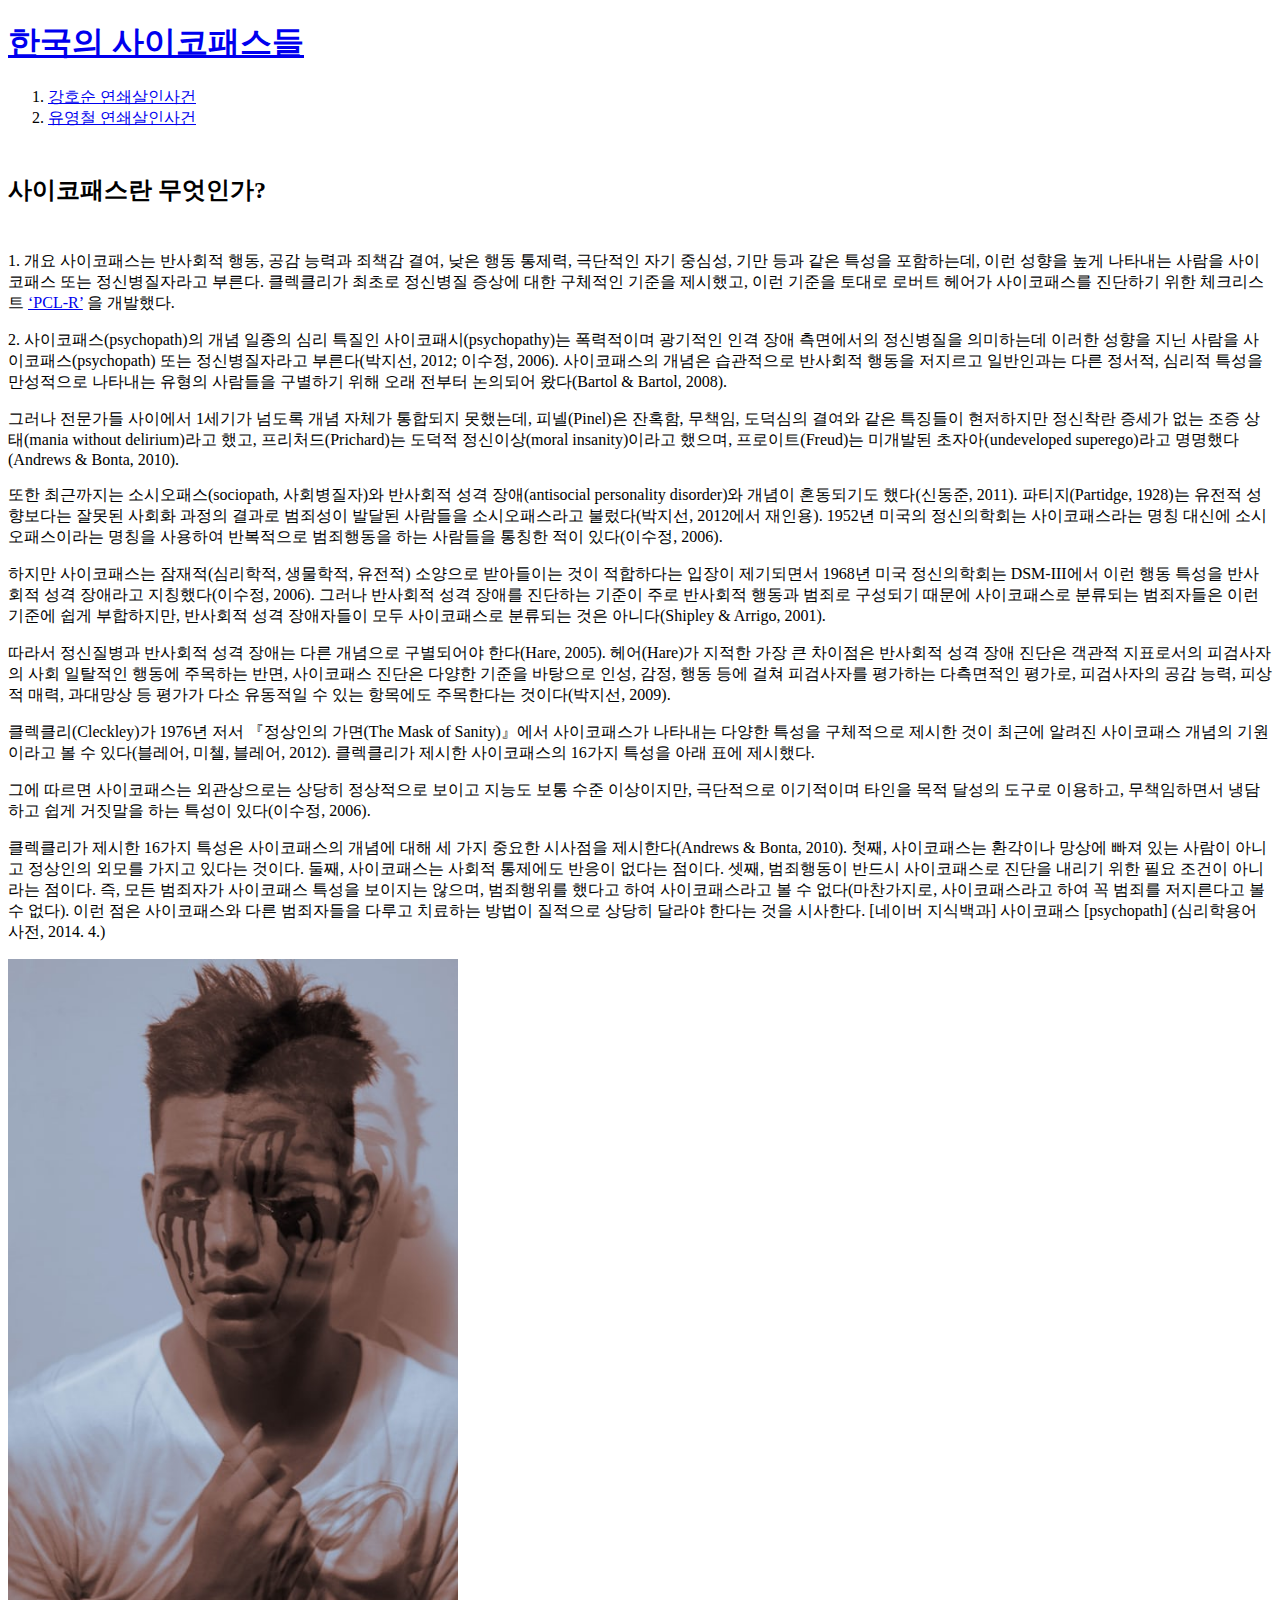
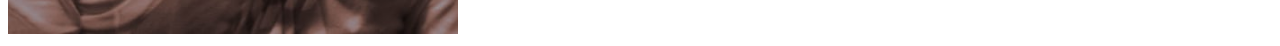
==== index.html @ f1f1254b "psychopath" ====
<!doctype html>
<html>
<head>
  <title>한국의 사이코패스들</title>
  <meta charset="utf-8">
</head>
<body>
  <h1><a href="index.html">한국의 사이코패스들</a></h1>
  <ol>
    <li><a href="1.html">강호순 연쇄살인사건</a></li>
    <li><a href="2.html">유영철 연쇄살인사건</a></li>
  </ol>
  <h2 style="margin-top:45px;">사이코패스란 무엇인가?</h2>
  <p style="margin-top:45px;">1. 개요
  사이코패스는 반사회적 행동, 공감 능력과 죄책감 결여, 낮은 행동 통제력, 극단적인 자기 중심성, 기만 등과 같은 특성을 포함하는데, 이런 성향을 높게 나타내는 사람을 사이코패스 또는 정신병질자라고 부른다. 클렉클리가 최초로 정신병질 증상에 대한 구체적인 기준을 제시했고, 이런 기준을 토대로 로버트 헤어가 사이코패스를 진단하기 위한 체크리스트 <a href="https://terms.naver.com/entry.nhn?cid=62841&docId=5674913&categoryId=62841" target="u_blank" title="사이코패스 체크리스트">‘PCL-R’</a> 을 개발했다.</p>

  <p>2. 사이코패스(psychopath)의 개념
  일종의 심리 특질인 사이코패시(psychopathy)는 폭력적이며 광기적인 인격 장애 측면에서의 정신병질을 의미하는데 이러한 성향을 지닌 사람을 사이코패스(psychopath) 또는 정신병질자라고 부른다(박지선, 2012; 이수정, 2006). 사이코패스의 개념은 습관적으로 반사회적 행동을 저지르고 일반인과는 다른 정서적, 심리적 특성을 만성적으로 나타내는 유형의 사람들을 구별하기 위해 오래 전부터 논의되어 왔다(Bartol & Bartol, 2008).</p>
  <p>그러나 전문가들 사이에서 1세기가 넘도록 개념 자체가 통합되지 못했는데, 피넬(Pinel)은 잔혹함, 무책임, 도덕심의 결여와 같은 특징들이 현저하지만 정신착란 증세가 없는 조증 상태(mania without delirium)라고 했고, 프리처드(Prichard)는 도덕적 정신이상(moral insanity)이라고 했으며, 프로이트(Freud)는 미개발된 초자아(undeveloped superego)라고 명명했다(Andrews & Bonta, 2010).</p>

  <p>또한 최근까지는 소시오패스(sociopath, 사회병질자)와 반사회적 성격 장애(antisocial personality disorder)와 개념이 혼동되기도 했다(신동준, 2011). 파티지(Partidge, 1928)는 유전적 성향보다는 잘못된 사회화 과정의 결과로 범죄성이 발달된 사람들을 소시오패스라고 불렀다(박지선, 2012에서 재인용). 1952년 미국의 정신의학회는 사이코패스라는 명칭 대신에 소시오패스이라는 명칭을 사용하여 반복적으로 범죄행동을 하는 사람들을 통칭한 적이 있다(이수정, 2006).</p>

  <p>하지만 사이코패스는 잠재적(심리학적, 생물학적, 유전적) 소양으로 받아들이는 것이 적합하다는 입장이 제기되면서 1968년 미국 정신의학회는 DSM-III에서 이런 행동 특성을 반사회적 성격 장애라고 지칭했다(이수정, 2006). 그러나 반사회적 성격 장애를 진단하는 기준이 주로 반사회적 행동과 범죄로 구성되기 때문에 사이코패스로 분류되는 범죄자들은 이런 기준에 쉽게 부합하지만, 반사회적 성격 장애자들이 모두 사이코패스로 분류되는 것은 아니다(Shipley & Arrigo, 2001).</p>

  <p>따라서 정신질병과 반사회적 성격 장애는 다른 개념으로 구별되어야 한다(Hare, 2005). 헤어(Hare)가 지적한 가장 큰 차이점은 반사회적 성격 장애 진단은 객관적 지표로서의 피검사자의 사회 일탈적인 행동에 주목하는 반면, 사이코패스 진단은 다양한 기준을 바탕으로 인성, 감정, 행동 등에 걸쳐 피검사자를 평가하는 다측면적인 평가로, 피검사자의 공감 능력, 피상적 매력, 과대망상 등 평가가 다소 유동적일 수 있는 항목에도 주목한다는 것이다(박지선, 2009).</p>

  <p>클렉클리(Cleckley)가 1976년 저서 『정상인의 가면(The Mask of Sanity)』에서 사이코패스가 나타내는 다양한 특성을 구체적으로 제시한 것이 최근에 알려진 사이코패스 개념의 기원이라고 볼 수 있다(블레어, 미첼, 블레어, 2012). 클렉클리가 제시한 사이코패스의 16가지 특성을 아래 표에 제시했다.</p>

  <p>그에 따르면 사이코패스는 외관상으로는 상당히 정상적으로 보이고 지능도 보통 수준 이상이지만, 극단적으로 이기적이며 타인을 목적 달성의 도구로 이용하고, 무책임하면서 냉담하고 쉽게 거짓말을 하는 특성이 있다(이수정, 2006).</p>

  <p>클렉클리가 제시한 16가지 특성은 사이코패스의 개념에 대해 세 가지 중요한 시사점을 제시한다(Andrews & Bonta, 2010). 첫째, 사이코패스는 환각이나 망상에 빠져 있는 사람이 아니고 정상인의 외모를 가지고 있다는 것이다. 둘째, 사이코패스는 사회적 통제에도 반응이 없다는 점이다. 셋째, 범죄행동이 반드시 사이코패스로 진단을 내리기 위한 필요 조건이 아니라는 점이다. 즉, 모든 범죄자가 사이코패스 특성을 보이지는 않으며, 범죄행위를 했다고 하여 사이코패스라고 볼 수 없다(마찬가지로, 사이코패스라고 하여 꼭 범죄를 저지른다고 볼 수 없다). 이런 점은 사이코패스와 다른 범죄자들을 다루고 치료하는 방법이 질적으로 상당히 달라야 한다는 것을 시사한다.
  [네이버 지식백과] 사이코패스 [psychopath] (심리학용어사전, 2014. 4.)</p>
  <img src="사이코패스.jpg" width="450">
</body>
</html>
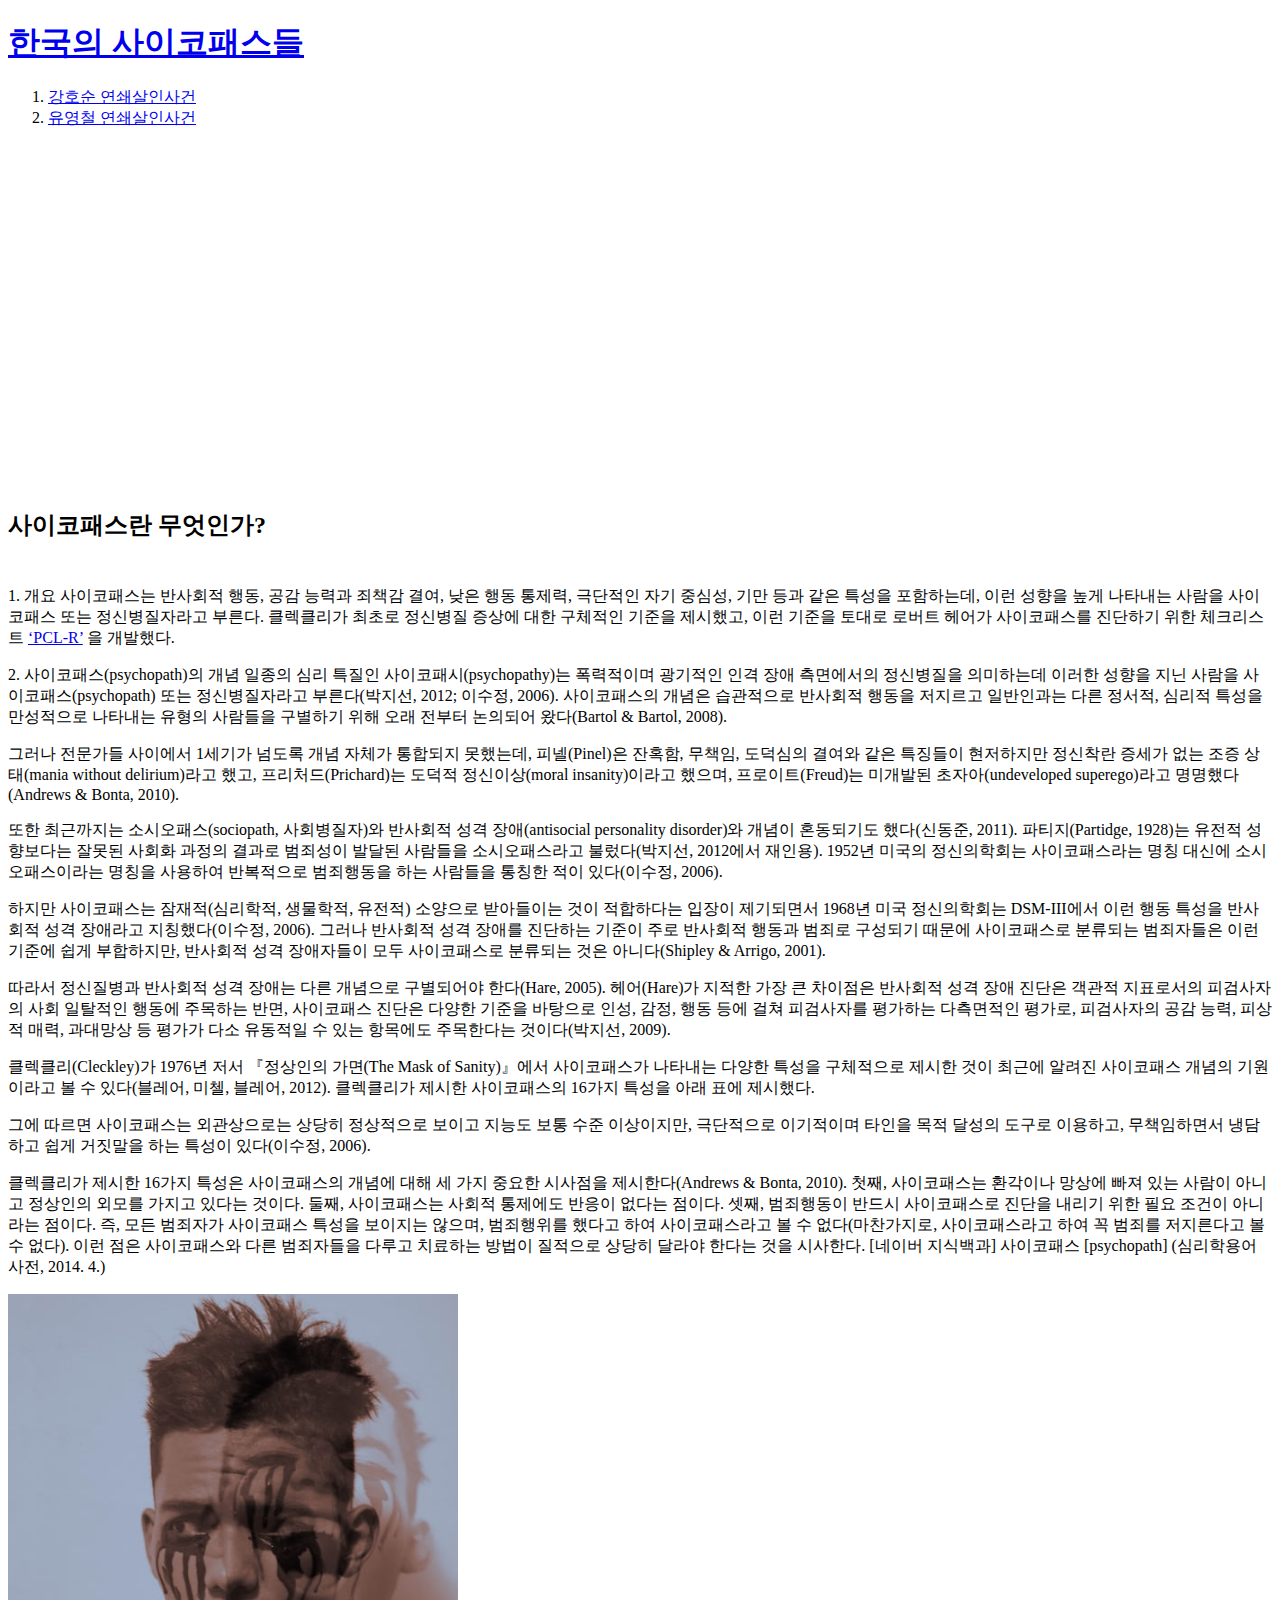
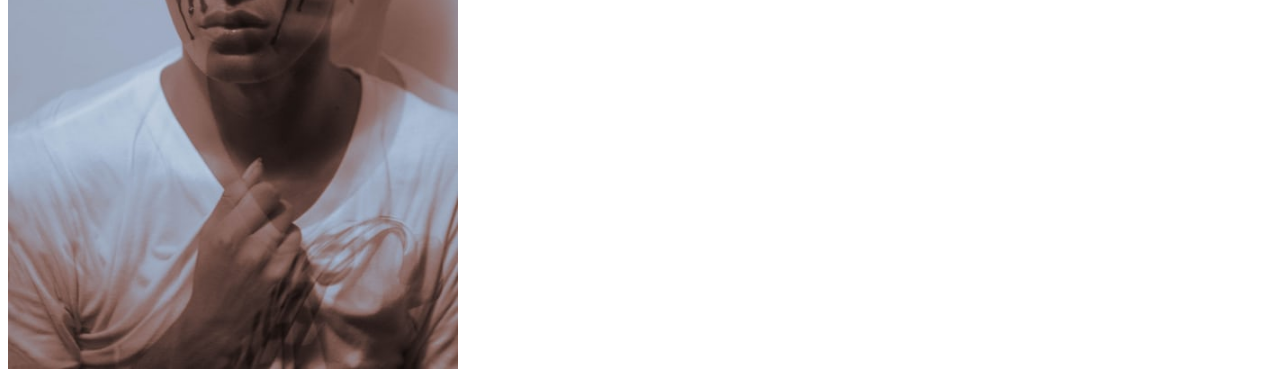
==== commit 75922f44: "Add files via upload" ====
--- a/index.html
+++ b/index.html
@@ -10,6 +10,9 @@
     <li><a href="1.html">강호순 연쇄살인사건</a></li>
     <li><a href="2.html">유영철 연쇄살인사건</a></li>
   </ol>
+  <p>
+  <iframe width="560" height="315" src="https://www.youtube.com/embed/kKis0jSbKIM" frameborder="0" allow="accelerometer; autoplay; encrypted-media; gyroscope; picture-in-picture" allowfullscreen></iframe>
+  </p>
   <h2 style="margin-top:45px;">사이코패스란 무엇인가?</h2>
   <p style="margin-top:45px;">1. 개요
   사이코패스는 반사회적 행동, 공감 능력과 죄책감 결여, 낮은 행동 통제력, 극단적인 자기 중심성, 기만 등과 같은 특성을 포함하는데, 이런 성향을 높게 나타내는 사람을 사이코패스 또는 정신병질자라고 부른다. 클렉클리가 최초로 정신병질 증상에 대한 구체적인 기준을 제시했고, 이런 기준을 토대로 로버트 헤어가 사이코패스를 진단하기 위한 체크리스트 <a href="https://terms.naver.com/entry.nhn?cid=62841&docId=5674913&categoryId=62841" target="u_blank" title="사이코패스 체크리스트">‘PCL-R’</a> 을 개발했다.</p>
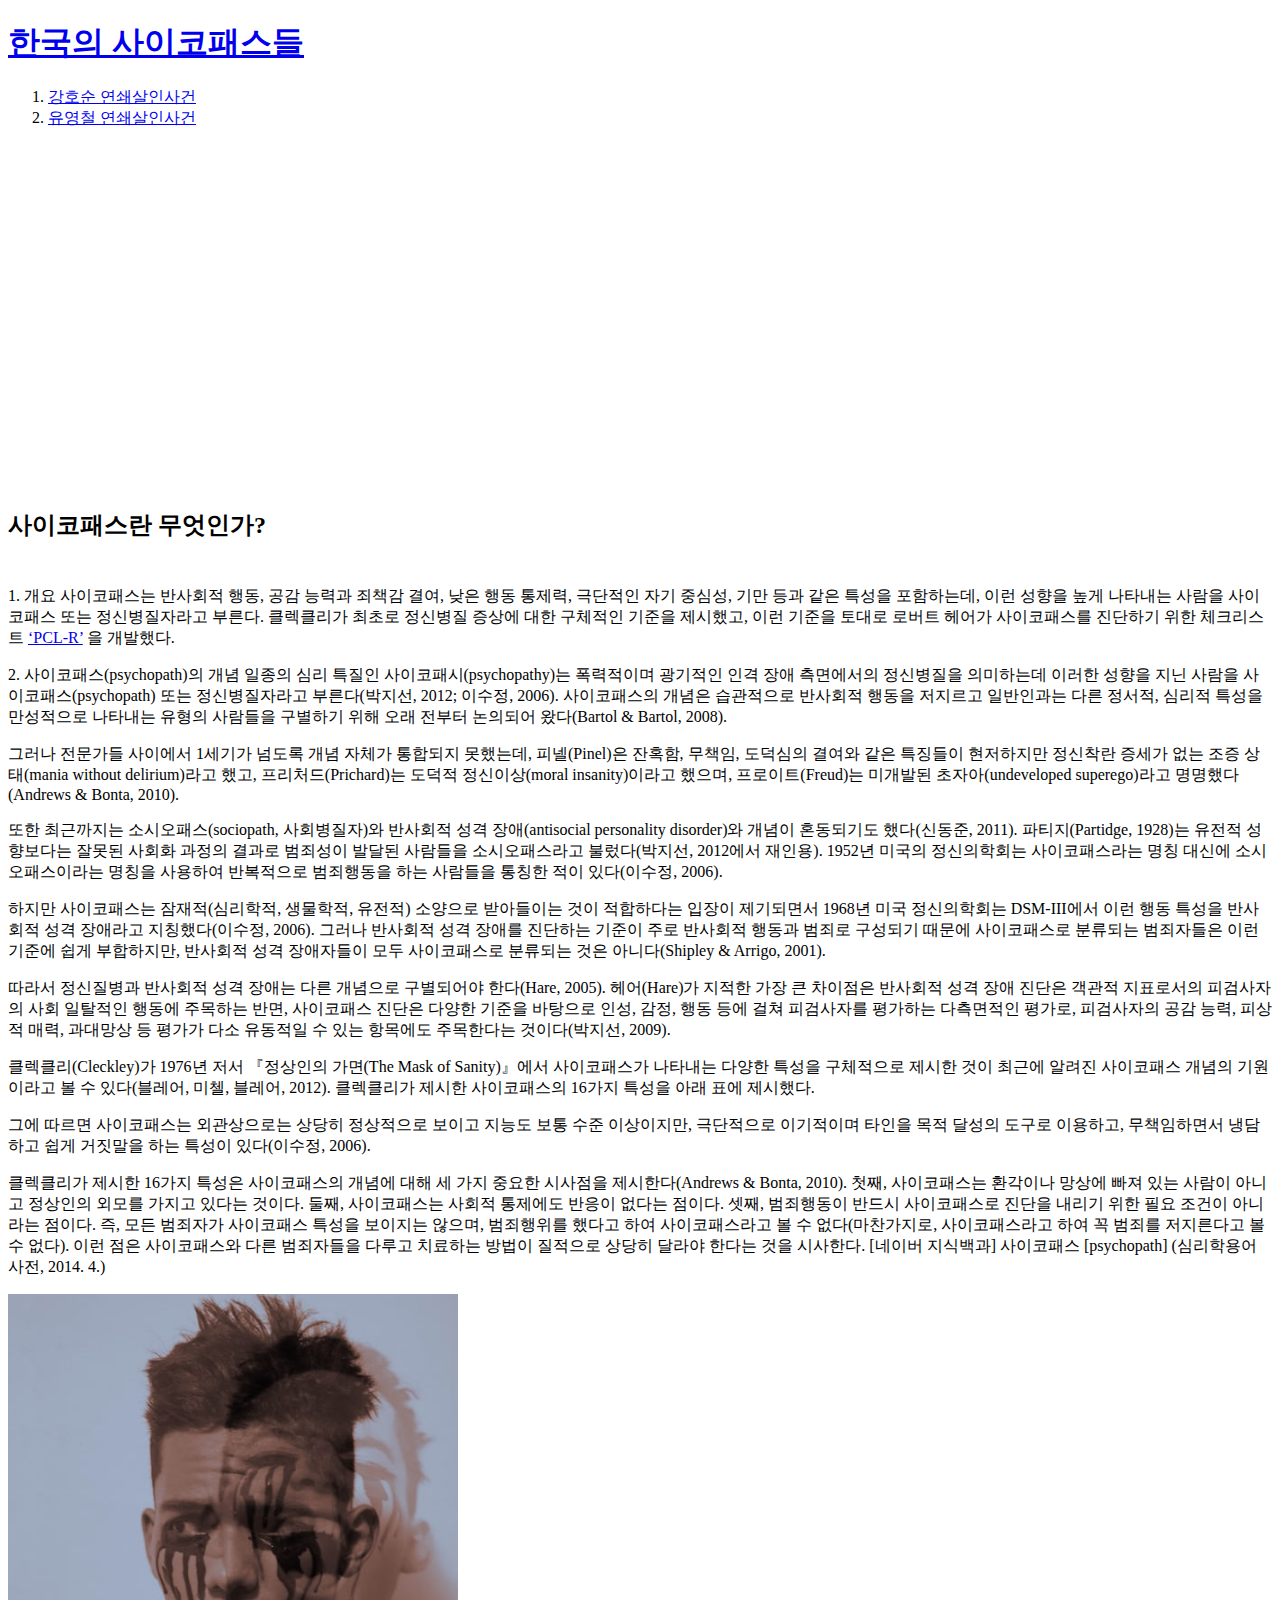
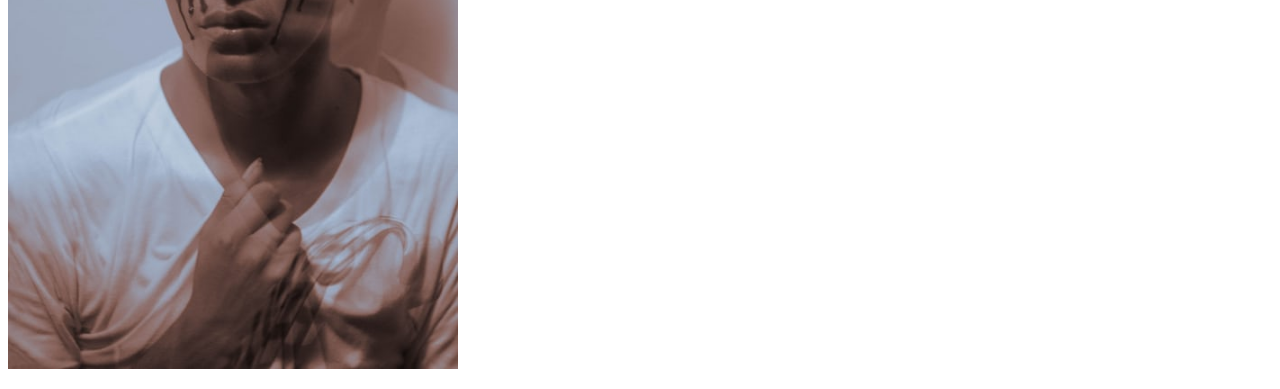
==== commit 8079904d: "Add files via upload" ====
--- a/index.html
+++ b/index.html
@@ -34,5 +34,27 @@
   <p>클렉클리가 제시한 16가지 특성은 사이코패스의 개념에 대해 세 가지 중요한 시사점을 제시한다(Andrews & Bonta, 2010). 첫째, 사이코패스는 환각이나 망상에 빠져 있는 사람이 아니고 정상인의 외모를 가지고 있다는 것이다. 둘째, 사이코패스는 사회적 통제에도 반응이 없다는 점이다. 셋째, 범죄행동이 반드시 사이코패스로 진단을 내리기 위한 필요 조건이 아니라는 점이다. 즉, 모든 범죄자가 사이코패스 특성을 보이지는 않으며, 범죄행위를 했다고 하여 사이코패스라고 볼 수 없다(마찬가지로, 사이코패스라고 하여 꼭 범죄를 저지른다고 볼 수 없다). 이런 점은 사이코패스와 다른 범죄자들을 다루고 치료하는 방법이 질적으로 상당히 달라야 한다는 것을 시사한다.
   [네이버 지식백과] 사이코패스 [psychopath] (심리학용어사전, 2014. 4.)</p>
   <img src="사이코패스.jpg" width="450">
+  <p>
+  <div id="disqus_thread"></div>
+  <script>
+
+  /**
+  *  RECOMMENDED CONFIGURATION VARIABLES: EDIT AND UNCOMMENT THE SECTION BELOW TO INSERT DYNAMIC VALUES FROM YOUR PLATFORM OR CMS.
+  *  LEARN WHY DEFINING THESE VARIABLES IS IMPORTANT: https://disqus.com/admin/universalcode/#configuration-variables*/
+  /*
+  var disqus_config = function () {
+  this.page.url = PAGE_URL;  // Replace PAGE_URL with your page's canonical URL variable
+  this.page.identifier = PAGE_IDENTIFIER; // Replace PAGE_IDENTIFIER with your page's unique identifier variable
+  };
+  */
+  (function() { // DON'T EDIT BELOW THIS LINE
+  var d = document, s = d.createElement('script');
+  s.src = 'https://psychopath.disqus.com/embed.js';
+  s.setAttribute('data-timestamp', +new Date());
+  (d.head || d.body).appendChild(s);
+  })();
+  </script>
+  <noscript>Please enable JavaScript to view the <a href="https://disqus.com/?ref_noscript">comments powered by Disqus.</a></noscript>
+  </p>
 </body>
 </html>
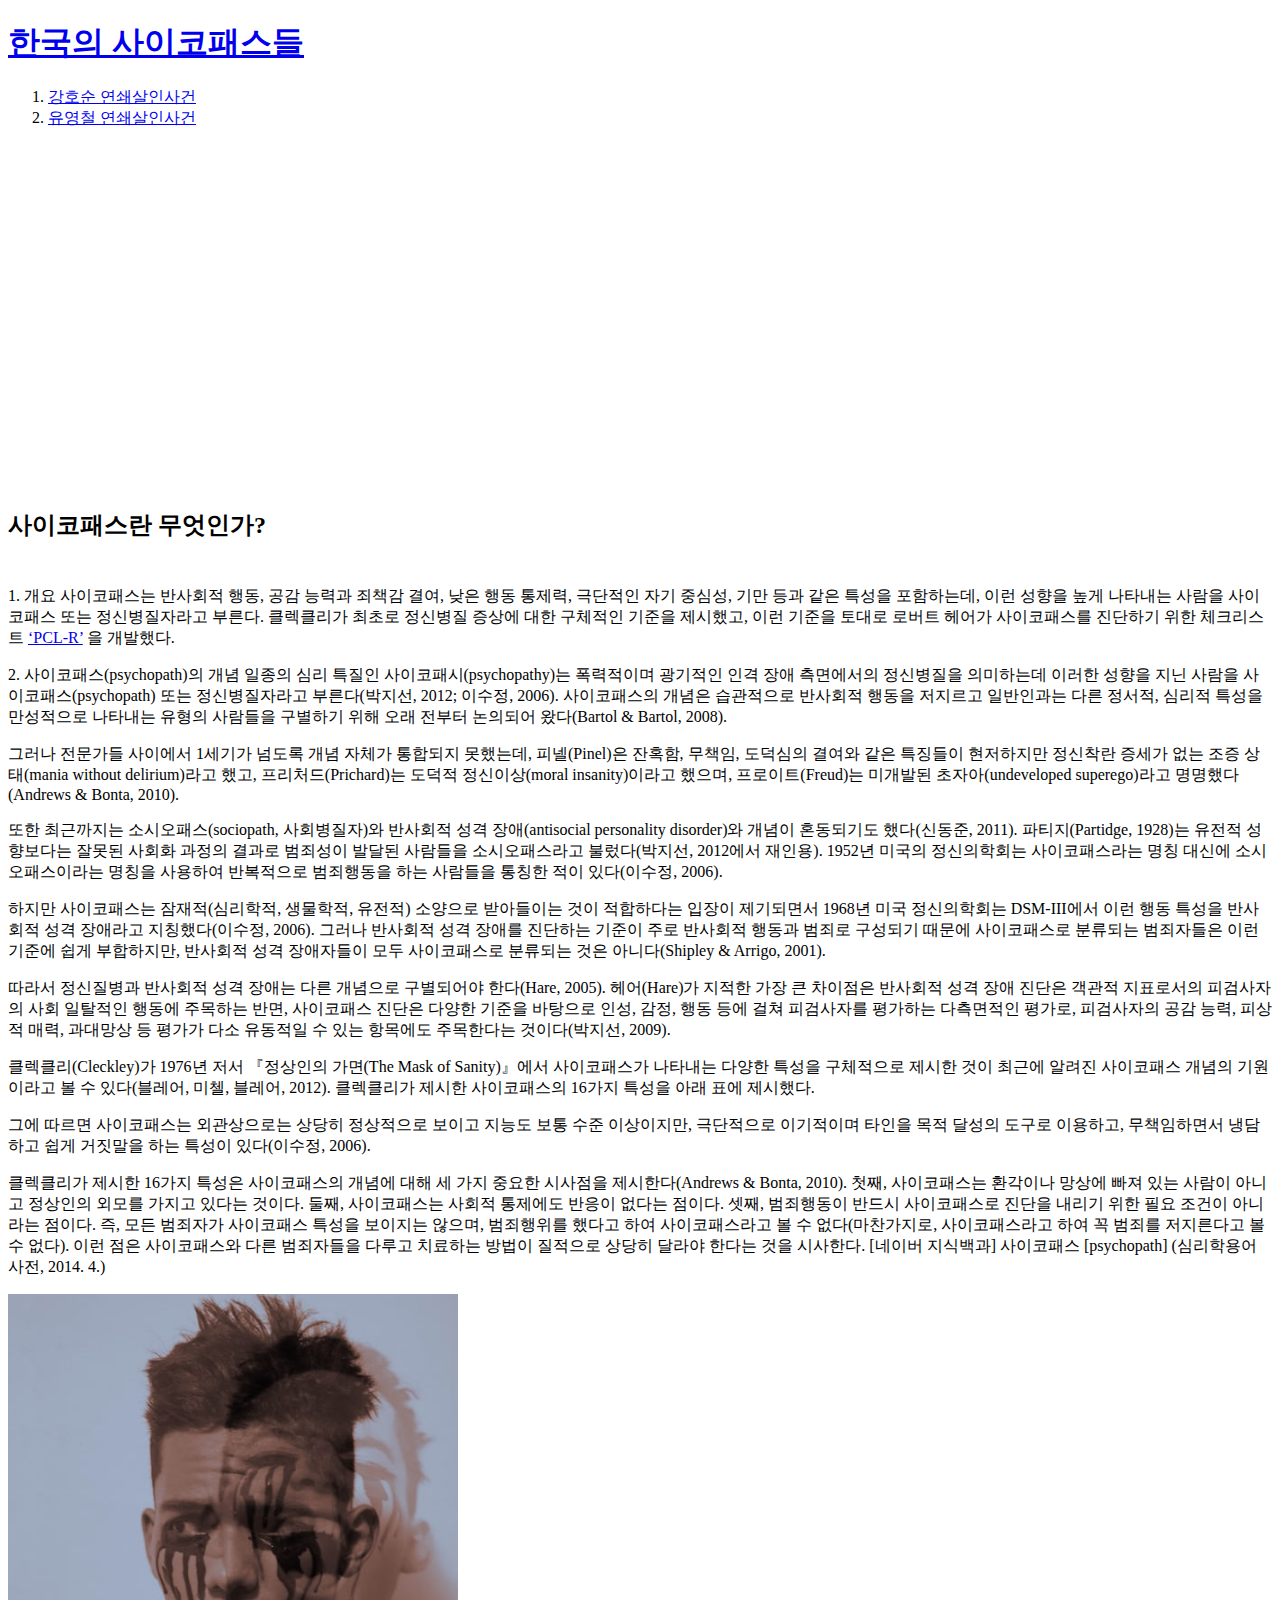
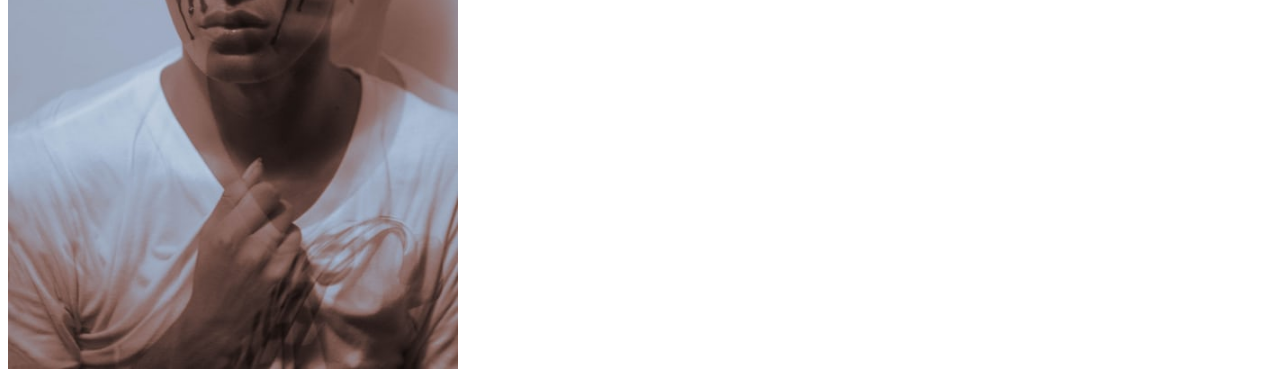
==== commit d58c9372: "Add files via upload" ====
--- a/index.html
+++ b/index.html
@@ -34,7 +34,6 @@
   <p>클렉클리가 제시한 16가지 특성은 사이코패스의 개념에 대해 세 가지 중요한 시사점을 제시한다(Andrews & Bonta, 2010). 첫째, 사이코패스는 환각이나 망상에 빠져 있는 사람이 아니고 정상인의 외모를 가지고 있다는 것이다. 둘째, 사이코패스는 사회적 통제에도 반응이 없다는 점이다. 셋째, 범죄행동이 반드시 사이코패스로 진단을 내리기 위한 필요 조건이 아니라는 점이다. 즉, 모든 범죄자가 사이코패스 특성을 보이지는 않으며, 범죄행위를 했다고 하여 사이코패스라고 볼 수 없다(마찬가지로, 사이코패스라고 하여 꼭 범죄를 저지른다고 볼 수 없다). 이런 점은 사이코패스와 다른 범죄자들을 다루고 치료하는 방법이 질적으로 상당히 달라야 한다는 것을 시사한다.
   [네이버 지식백과] 사이코패스 [psychopath] (심리학용어사전, 2014. 4.)</p>
   <img src="사이코패스.jpg" width="450">
-  <p>
   <div id="disqus_thread"></div>
   <script>
 
@@ -55,6 +54,19 @@
   })();
   </script>
   <noscript>Please enable JavaScript to view the <a href="https://disqus.com/?ref_noscript">comments powered by Disqus.</a></noscript>
-  </p>
+
+  <!--Start of Tawk.to Script-->
+  <script type="text/javascript">
+  var Tawk_API=Tawk_API||{}, Tawk_LoadStart=new Date();
+  (function(){
+  var s1=document.createElement("script"),s0=document.getElementsByTagName("script")[0];
+  s1.async=true;
+  s1.src='https://embed.tawk.to/5ea047a469e9320caac63caa/default';
+  s1.charset='UTF-8';
+  s1.setAttribute('crossorigin','*');
+  s0.parentNode.insertBefore(s1,s0);
+  })();
+  </script>
+  <!--End of Tawk.to Script-->
 </body>
 </html>
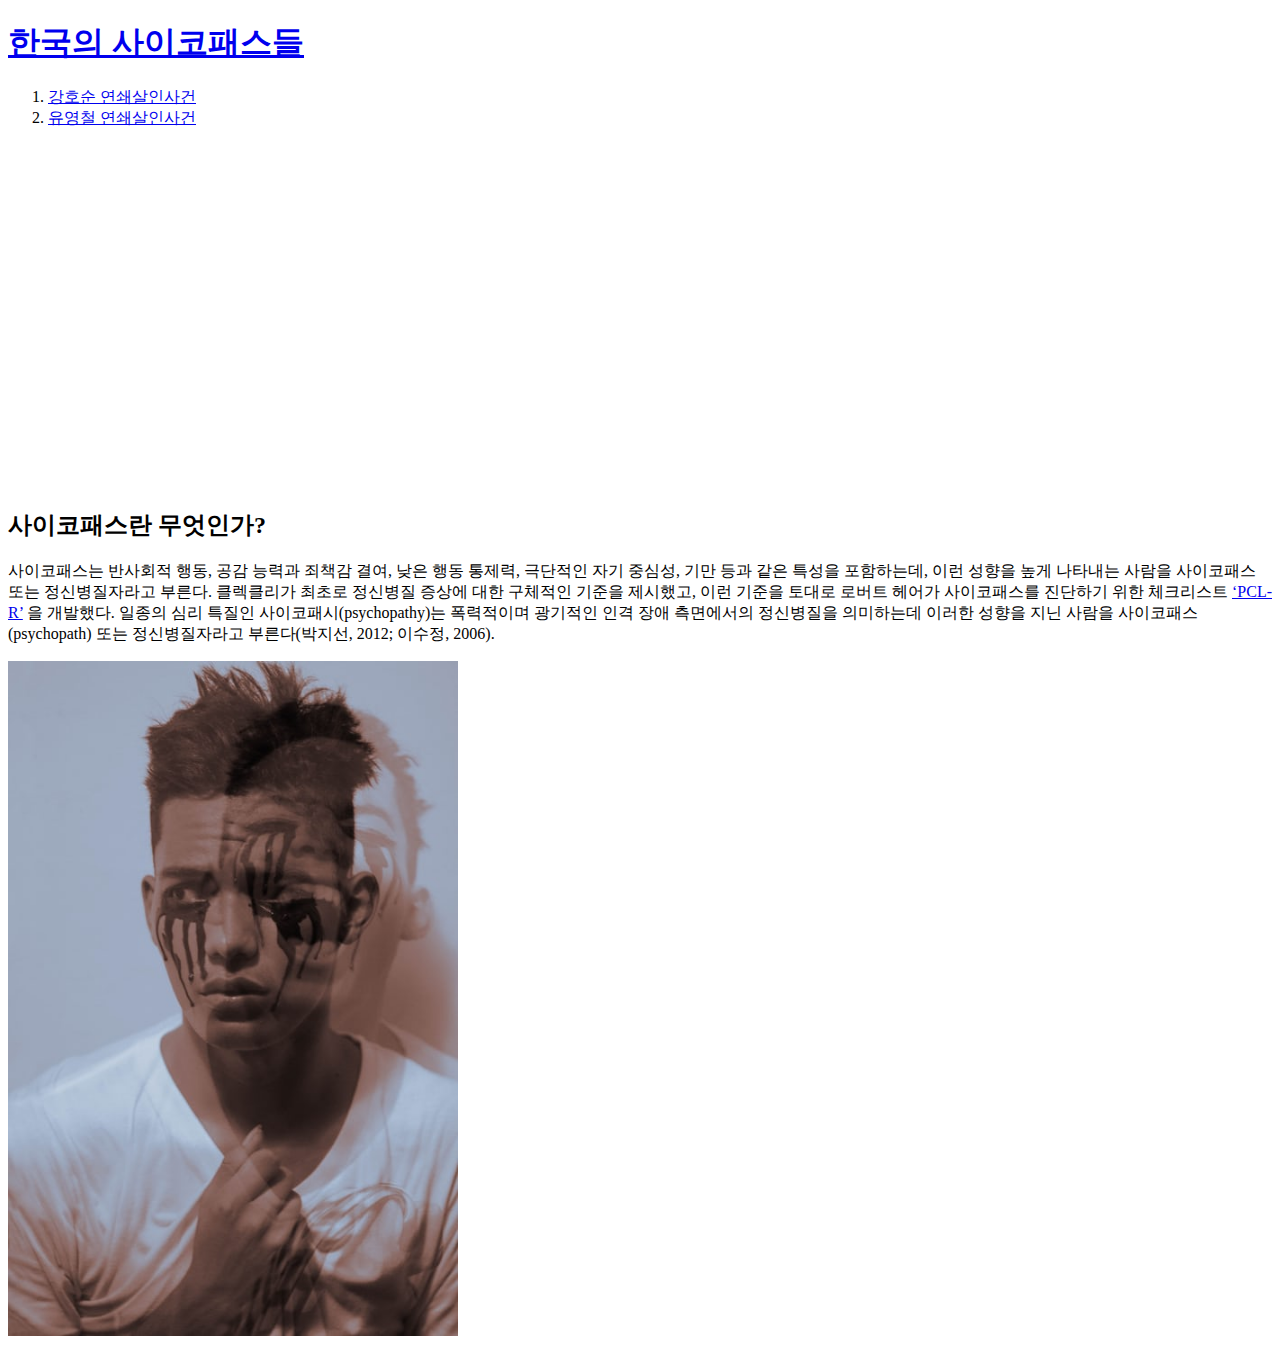
==== commit ee61b139: "Add files via upload" ====
--- a/index.html
+++ b/index.html
@@ -1,38 +1,33 @@
 <!doctype html>
 <html>
 <head>
+  <!-- Global site tag (gtag.js) - Google Analytics -->
+<script async src="https://www.googletagmanager.com/gtag/js?id=UA-167948629-1"></script>
+<script>
+  window.dataLayer = window.dataLayer || [];
+  function gtag(){dataLayer.push(arguments);}
+  gtag('js', new Date());
+
+  gtag('config', 'UA-167948629-1');
+</script>
+
   <title>한국의 사이코패스들</title>
   <meta charset="utf-8">
+  <link rel="stylesheet" type="text/css" href="style.css">
 </head>
 <body>
   <h1><a href="index.html">한국의 사이코패스들</a></h1>
+  <div id="grid">
   <ol>
     <li><a href="1.html">강호순 연쇄살인사건</a></li>
     <li><a href="2.html">유영철 연쇄살인사건</a></li>
   </ol>
+  <div id="article">
   <p>
   <iframe width="560" height="315" src="https://www.youtube.com/embed/kKis0jSbKIM" frameborder="0" allow="accelerometer; autoplay; encrypted-media; gyroscope; picture-in-picture" allowfullscreen></iframe>
   </p>
   <h2 style="margin-top:45px;">사이코패스란 무엇인가?</h2>
-  <p style="margin-top:45px;">1. 개요
-  사이코패스는 반사회적 행동, 공감 능력과 죄책감 결여, 낮은 행동 통제력, 극단적인 자기 중심성, 기만 등과 같은 특성을 포함하는데, 이런 성향을 높게 나타내는 사람을 사이코패스 또는 정신병질자라고 부른다. 클렉클리가 최초로 정신병질 증상에 대한 구체적인 기준을 제시했고, 이런 기준을 토대로 로버트 헤어가 사이코패스를 진단하기 위한 체크리스트 <a href="https://terms.naver.com/entry.nhn?cid=62841&docId=5674913&categoryId=62841" target="u_blank" title="사이코패스 체크리스트">‘PCL-R’</a> 을 개발했다.</p>
-
-  <p>2. 사이코패스(psychopath)의 개념
-  일종의 심리 특질인 사이코패시(psychopathy)는 폭력적이며 광기적인 인격 장애 측면에서의 정신병질을 의미하는데 이러한 성향을 지닌 사람을 사이코패스(psychopath) 또는 정신병질자라고 부른다(박지선, 2012; 이수정, 2006). 사이코패스의 개념은 습관적으로 반사회적 행동을 저지르고 일반인과는 다른 정서적, 심리적 특성을 만성적으로 나타내는 유형의 사람들을 구별하기 위해 오래 전부터 논의되어 왔다(Bartol & Bartol, 2008).</p>
-  <p>그러나 전문가들 사이에서 1세기가 넘도록 개념 자체가 통합되지 못했는데, 피넬(Pinel)은 잔혹함, 무책임, 도덕심의 결여와 같은 특징들이 현저하지만 정신착란 증세가 없는 조증 상태(mania without delirium)라고 했고, 프리처드(Prichard)는 도덕적 정신이상(moral insanity)이라고 했으며, 프로이트(Freud)는 미개발된 초자아(undeveloped superego)라고 명명했다(Andrews & Bonta, 2010).</p>
-
-  <p>또한 최근까지는 소시오패스(sociopath, 사회병질자)와 반사회적 성격 장애(antisocial personality disorder)와 개념이 혼동되기도 했다(신동준, 2011). 파티지(Partidge, 1928)는 유전적 성향보다는 잘못된 사회화 과정의 결과로 범죄성이 발달된 사람들을 소시오패스라고 불렀다(박지선, 2012에서 재인용). 1952년 미국의 정신의학회는 사이코패스라는 명칭 대신에 소시오패스이라는 명칭을 사용하여 반복적으로 범죄행동을 하는 사람들을 통칭한 적이 있다(이수정, 2006).</p>
-
-  <p>하지만 사이코패스는 잠재적(심리학적, 생물학적, 유전적) 소양으로 받아들이는 것이 적합하다는 입장이 제기되면서 1968년 미국 정신의학회는 DSM-III에서 이런 행동 특성을 반사회적 성격 장애라고 지칭했다(이수정, 2006). 그러나 반사회적 성격 장애를 진단하는 기준이 주로 반사회적 행동과 범죄로 구성되기 때문에 사이코패스로 분류되는 범죄자들은 이런 기준에 쉽게 부합하지만, 반사회적 성격 장애자들이 모두 사이코패스로 분류되는 것은 아니다(Shipley & Arrigo, 2001).</p>
-
-  <p>따라서 정신질병과 반사회적 성격 장애는 다른 개념으로 구별되어야 한다(Hare, 2005). 헤어(Hare)가 지적한 가장 큰 차이점은 반사회적 성격 장애 진단은 객관적 지표로서의 피검사자의 사회 일탈적인 행동에 주목하는 반면, 사이코패스 진단은 다양한 기준을 바탕으로 인성, 감정, 행동 등에 걸쳐 피검사자를 평가하는 다측면적인 평가로, 피검사자의 공감 능력, 피상적 매력, 과대망상 등 평가가 다소 유동적일 수 있는 항목에도 주목한다는 것이다(박지선, 2009).</p>
-
-  <p>클렉클리(Cleckley)가 1976년 저서 『정상인의 가면(The Mask of Sanity)』에서 사이코패스가 나타내는 다양한 특성을 구체적으로 제시한 것이 최근에 알려진 사이코패스 개념의 기원이라고 볼 수 있다(블레어, 미첼, 블레어, 2012). 클렉클리가 제시한 사이코패스의 16가지 특성을 아래 표에 제시했다.</p>
-
-  <p>그에 따르면 사이코패스는 외관상으로는 상당히 정상적으로 보이고 지능도 보통 수준 이상이지만, 극단적으로 이기적이며 타인을 목적 달성의 도구로 이용하고, 무책임하면서 냉담하고 쉽게 거짓말을 하는 특성이 있다(이수정, 2006).</p>
-
-  <p>클렉클리가 제시한 16가지 특성은 사이코패스의 개념에 대해 세 가지 중요한 시사점을 제시한다(Andrews & Bonta, 2010). 첫째, 사이코패스는 환각이나 망상에 빠져 있는 사람이 아니고 정상인의 외모를 가지고 있다는 것이다. 둘째, 사이코패스는 사회적 통제에도 반응이 없다는 점이다. 셋째, 범죄행동이 반드시 사이코패스로 진단을 내리기 위한 필요 조건이 아니라는 점이다. 즉, 모든 범죄자가 사이코패스 특성을 보이지는 않으며, 범죄행위를 했다고 하여 사이코패스라고 볼 수 없다(마찬가지로, 사이코패스라고 하여 꼭 범죄를 저지른다고 볼 수 없다). 이런 점은 사이코패스와 다른 범죄자들을 다루고 치료하는 방법이 질적으로 상당히 달라야 한다는 것을 시사한다.
-  [네이버 지식백과] 사이코패스 [psychopath] (심리학용어사전, 2014. 4.)</p>
+  <p> 사이코패스는 반사회적 행동, 공감 능력과 죄책감 결여, 낮은 행동 통제력, 극단적인 자기 중심성, 기만 등과 같은 특성을 포함하는데, 이런 성향을 높게 나타내는 사람을 사이코패스 또는 정신병질자라고 부른다. 클렉클리가 최초로 정신병질 증상에 대한 구체적인 기준을 제시했고, 이런 기준을 토대로 로버트 헤어가 사이코패스를 진단하기 위한 체크리스트 <a href="https://terms.naver.com/entry.nhn?cid=62841&docId=5674913&categoryId=62841" target="u_blank" title="사이코패스 체크리스트">‘PCL-R’</a> 을 개발했다. 일종의 심리 특질인 사이코패시(psychopathy)는 폭력적이며 광기적인 인격 장애 측면에서의 정신병질을 의미하는데 이러한 성향을 지닌 사람을 사이코패스(psychopath) 또는 정신병질자라고 부른다(박지선, 2012; 이수정, 2006).</p>
   <img src="사이코패스.jpg" width="450">
   <div id="disqus_thread"></div>
   <script>
